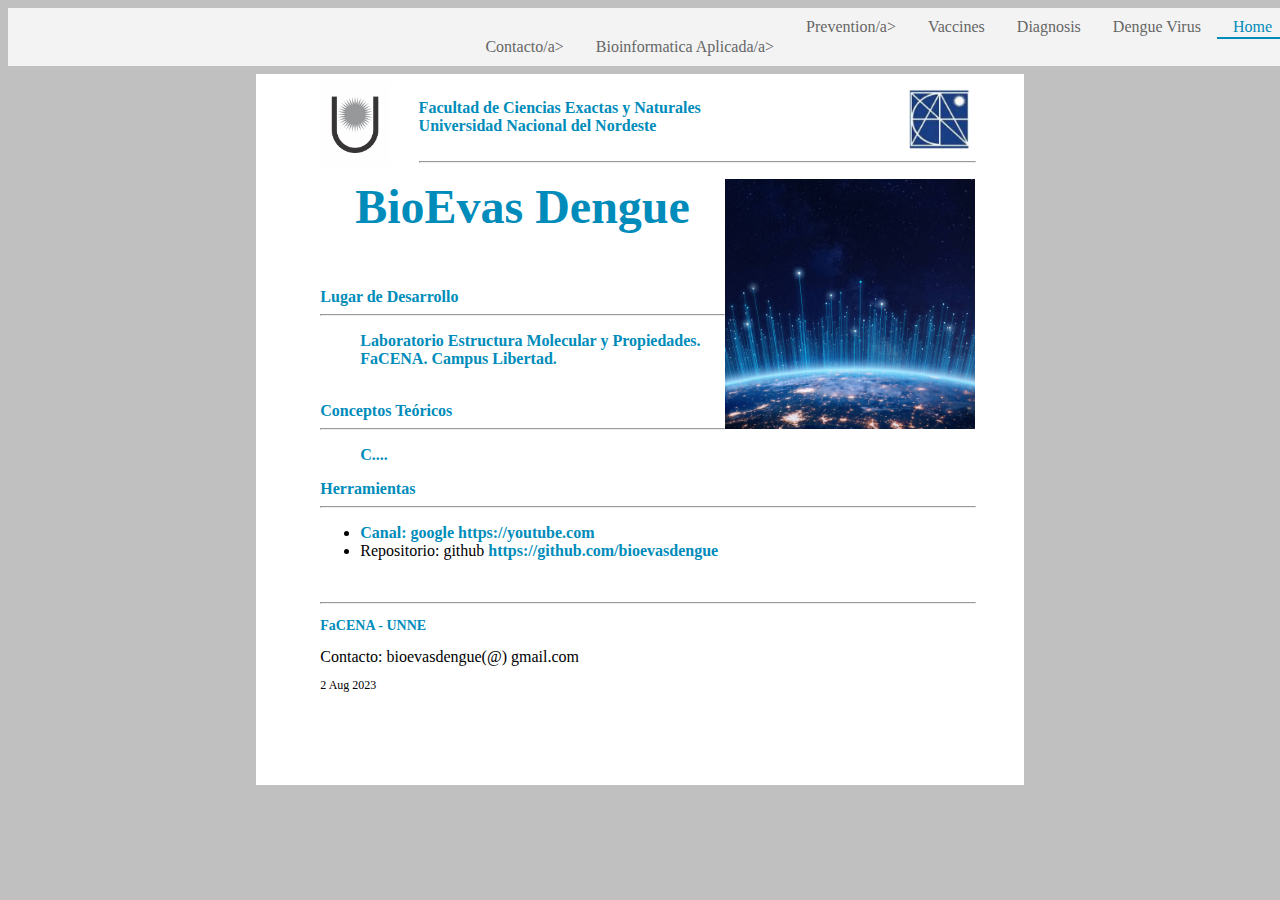
==== index.html @ 382a4e56 "first commits" ====
<!DOCTYPE html>
<html>
<head>
<title> 
BioEvas Dengue "EN CONSTRUCCIÓN"
</title>
<style type="text/css">
<!-- @import url('/software/emacs/manual.css'); -->
@import url('./style.css');
</style>
</head>
<body>
<ul  class="navbar">
  <li class="navbar"><a class="active" href="index.html">Home</a></li>
  <li class="navbar"><a href="dengue_virus.html">Dengue Virus</a></li>
  <li class="navbar"><a href="diagnosis.html"> Diagnosis</a></li>
  <li class="navbar"><a href="Vaccines.html"> Vaccines</a></li>
  <li class="navbar"><a href="prevention.html"> Prevention/a></li>
  <li class="navbar"><a href="bioinformatica.html"> Bioinformatica Aplicada/a></li>
  <li class="navbar"><a href="contacto.html"> Contacto/a></li>

</ul>

<div class="row">
  <div class="column1"><img src="unne.png" width="70" />  </div> 
  <div class="column2"><br><b><FONT SIZE=3 COLOR= #008CBA>  Facultad de Ciencias Exactas y Naturales <br>
Universidad Nacional del Nordeste</FONT></b></div>
  <div class="column3"><img src="facena2.png" width="70"style="padding-top:5px;" /> </div>
<!--  <div class="column"><img src="unne.png" width="70" align="right"  />  </div> -->
</div> <!-- <img src="facena.png" align="left" width="300" /> -->



<br>
<br>

<br>
<br>
<hr>
       <div class="article_content">
            <p><img src="conexion.jpg" align="right" width="250" style="padding-right:1px;"/>

<center>
<b><FONT SIZE=12 COLOR= #008CBA>  BioEvas Dengue </FONT></b><BR>
</center>
<br>
<br>

 <!-- <b><FONT SIZE=3 COLOR= #008CBA>  Facultad de Ciencias Exactas y Naturales y Agrimensura <br>
Universidad Nacional del Nordeste</FONT></b>-->

<!-- <hr>-->
<br>

Lugar de Desarrollo
<hr>
<ul>
  Laboratorio Estructura Molecular y Propiedades. FaCENA. Campus Libertad.
</ul>
<br>

Conceptos Te&oacutericos

<hr>
<ul>
  C.... <br>

</ul>




Herramientas 
<hr>


<ul>

<li>Canal: google  <A HREF=""> https://youtube.com</a> <br>

</li><li>Repositorio: github  <A HREF="https://github.com/bioevasdengue"> https://github.com/bioevasdengue</a> <br>

  </ul>


  
</ul>
<br>

</div>
<hr>
<p style="font-size:14px"> <A HREF="https://exa.unne.edu.ar/"> FaCENA - UNNE
</a>  </p>
Contacto: bioevasdengue(@) gmail.com


<p style="font-size:12px"> 2 Aug 2023 </p>
</body>
</html>
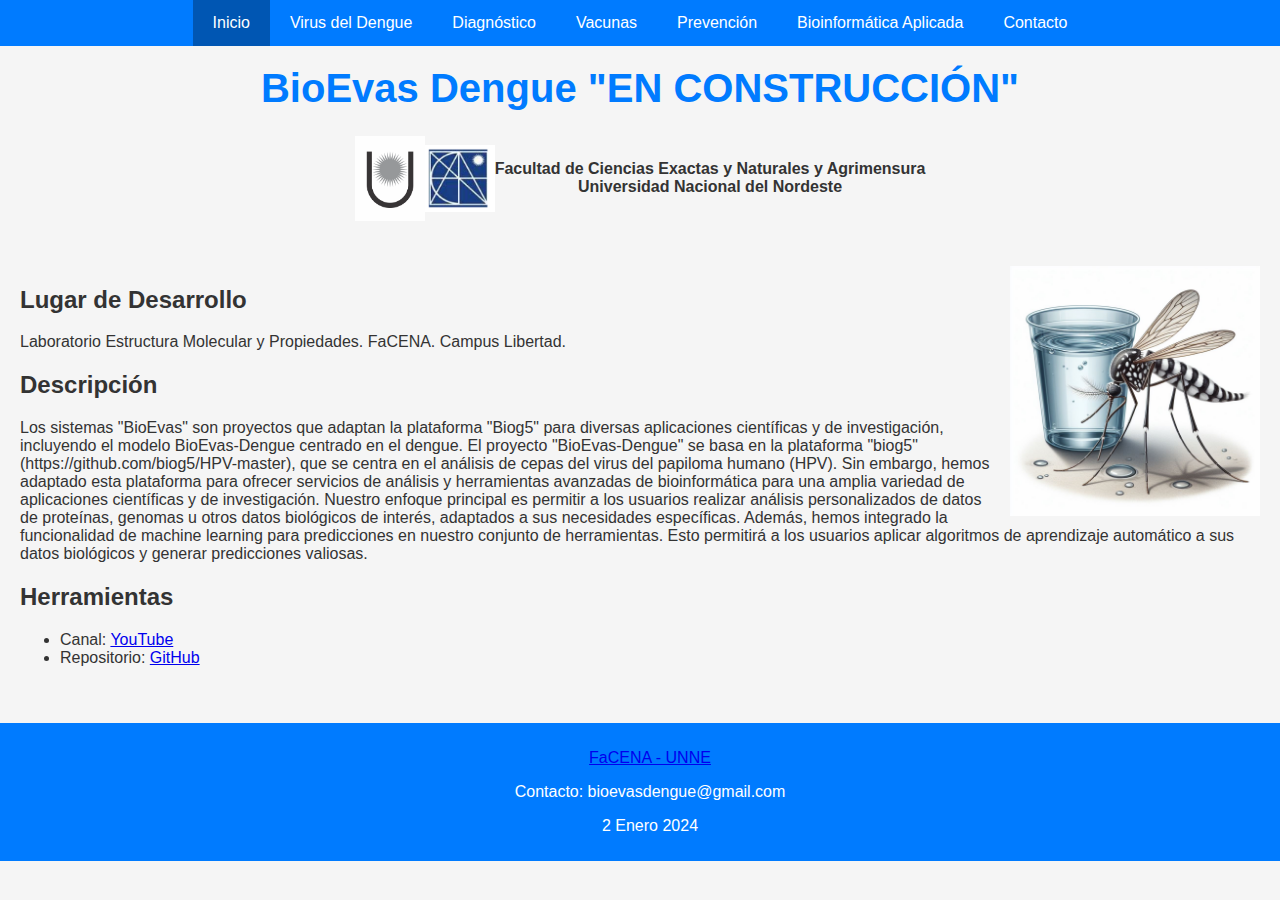
==== commit ae3baa9a: "first commits" ====
--- a/index.html
+++ b/index.html
@@ -1,101 +1,56 @@
 <!DOCTYPE html>
-<html>
+<html lang="es">
 <head>
-<title> 
-BioEvas Dengue "EN CONSTRUCCIÓN"
-</title>
-<style type="text/css">
-<!-- @import url('/software/emacs/manual.css'); -->
-@import url('./style.css');
-</style>
+    <meta charset="UTF-8">
+    <title>BioEvas Dengue "EN CONSTRUCCIÓN"</title>
+    <link rel="stylesheet" href="style.css">
 </head>
 <body>
-<ul  class="navbar">
-  <li class="navbar"><a class="active" href="index.html">Home</a></li>
-  <li class="navbar"><a href="dengue_virus.html">Dengue Virus</a></li>
-  <li class="navbar"><a href="diagnosis.html"> Diagnosis</a></li>
-  <li class="navbar"><a href="Vaccines.html"> Vaccines</a></li>
-  <li class="navbar"><a href="prevention.html"> Prevention/a></li>
-  <li class="navbar"><a href="bioinformatica.html"> Bioinformatica Aplicada/a></li>
-  <li class="navbar"><a href="contacto.html"> Contacto/a></li>
+    <nav class="navbar">
+        <ul>
+            <li><a class="active" href="index.html">Inicio</a></li>
+            <li><a href="dengue_virus.html">Virus del Dengue</a></li>
+            <li><a href="diagnosis.html">Diagnóstico</a></li>
+            <li><a href="vaccines.html">Vacunas</a></li>
+            <li><a href="prevention.html">Prevención</a></li>
+            <li><a href="bioinformatica.html">Bioinformática Aplicada</a></li>
+            <li><a href="contacto.html">Contacto</a></li>
+        </ul>
+    </nav>
+    <div class="header-container">
+        <h1>BioEvas Dengue "EN CONSTRUCCIÓN" </h1>
+    </div>
+    <div class="university-info">
+        <div class="university-logos">
+            <img src="unne.png" alt="Logo UNNE" width="70">
+            <img src="facena2.png" alt="Logo FACENA" width="70">
+        </div>
+        <p class="university-text">
+            <b>Facultad de Ciencias Exactas y Naturales y Agrimensura<br>Universidad Nacional del Nordeste</b>
+        </p>
+    </div>
+    <div class="content">
+        <img src="dengue_v1.png" alt="Imagen del mosquito" style="float:right; margin-left: 20px;" width="250">
+        <h2>Lugar de Desarrollo</h2>
+        <p>Laboratorio Estructura Molecular y Propiedades. FaCENA. Campus Libertad.</p>
+        <h2>Descripción </h2>
+        <p>Los sistemas "BioEvas" son proyectos que adaptan la plataforma "Biog5" para diversas aplicaciones científicas y de investigación, incluyendo el modelo BioEvas-Dengue centrado en el dengue.
 
-</ul>
+El proyecto "BioEvas-Dengue" se basa en la plataforma "biog5" (https://github.com/biog5/HPV-master), que se centra en el análisis de cepas del virus del papiloma humano (HPV). Sin embargo, hemos adaptado esta plataforma para ofrecer servicios de análisis y herramientas avanzadas de bioinformática para una amplia variedad de aplicaciones científicas y de investigación. Nuestro enfoque principal es permitir a los usuarios realizar análisis personalizados de datos de proteínas, genomas u otros datos biológicos de interés, adaptados a sus necesidades específicas.
 
-<div class="row">
-  <div class="column1"><img src="unne.png" width="70" />  </div> 
-  <div class="column2"><br><b><FONT SIZE=3 COLOR= #008CBA>  Facultad de Ciencias Exactas y Naturales <br>
-Universidad Nacional del Nordeste</FONT></b></div>
-  <div class="column3"><img src="facena2.png" width="70"style="padding-top:5px;" /> </div>
-<!--  <div class="column"><img src="unne.png" width="70" align="right"  />  </div> -->
-</div> <!-- <img src="facena.png" align="left" width="300" /> -->
+Además, hemos integrado la funcionalidad de machine learning para predicciones en nuestro conjunto de herramientas. Esto permitirá a los usuarios aplicar algoritmos de aprendizaje automático a sus datos biológicos y generar predicciones valiosas.
 
-
-
-<br>
-<br>
-
-<br>
-<br>
-<hr>
-       <div class="article_content">
-            <p><img src="conexion.jpg" align="right" width="250" style="padding-right:1px;"/>
-
-<center>
-<b><FONT SIZE=12 COLOR= #008CBA>  BioEvas Dengue </FONT></b><BR>
-</center>
-<br>
-<br>
-
- <!-- <b><FONT SIZE=3 COLOR= #008CBA>  Facultad de Ciencias Exactas y Naturales y Agrimensura <br>
-Universidad Nacional del Nordeste</FONT></b>-->
-
-<!-- <hr>-->
-<br>
-
-Lugar de Desarrollo
-<hr>
-<ul>
-  Laboratorio Estructura Molecular y Propiedades. FaCENA. Campus Libertad.
-</ul>
-<br>
-
-Conceptos Te&oacutericos
-
-<hr>
-<ul>
-  C.... <br>
-
-</ul>
-
-
-
-
-Herramientas 
-<hr>
-
-
-<ul>
-
-<li>Canal: google  <A HREF=""> https://youtube.com</a> <br>
-
-</li><li>Repositorio: github  <A HREF="https://github.com/bioevasdengue"> https://github.com/bioevasdengue</a> <br>
-
-  </ul>
-
-
-  
-</ul>
-<br>
-
-</div>
-<hr>
-<p style="font-size:14px"> <A HREF="https://exa.unne.edu.ar/"> FaCENA - UNNE
-</a>  </p>
-Contacto: bioevasdengue(@) gmail.com
-
-
-<p style="font-size:12px"> 2 Aug 2023 </p>
+</p>
+        <h2>Herramientas</h2>
+        <ul>
+            <li>Canal: <a href="https://youtube.com">YouTube</a></li>
+            <li>Repositorio: <a href="https://github.com/bioevasdengue">GitHub</a></li>
+        </ul>
+    </div>
+    <footer>
+        <p><a href="https://exa.unne.edu.ar/">FaCENA - UNNE</a></p>
+        <p>Contacto: bioevasdengue@gmail.com</p>
+        <p>2 Enero 2024</p>
+    </footer>
 </body>
 </html>
-
-
--- a/style.css
+++ b/style.css
@@ -0,0 +1,100 @@
+body {
+  font-family: Arial, sans-serif;
+  margin: 0;
+  padding: 0;
+  background-color: #f5f5f5;
+  color: #333;
+}
+
+.navbar {
+  background-color: #007bff;
+  overflow: hidden;
+}
+
+.navbar ul {
+  list-style-type: none;
+  padding: 0;
+  margin: 0;
+  display: flex;
+  justify-content: center;
+}
+
+.navbar li {
+  float: left;
+}
+
+.navbar li a {
+  display: block;
+  color: white;
+  text-align: center;
+  padding: 14px 20px;
+  text-decoration: none;
+}
+
+.navbar li a:hover,
+.navbar li a.active {
+  background-color: #0056b3;
+}
+
+.header-container h1 {
+  text-align: center;
+  color: #007bff;
+  /* Celeste */
+  font-size: 2.5em;
+  /* Aumenta el tamaño del título */
+  margin: 20px 0;
+}
+
+.university-info {
+  display: flex;
+  justify-content: center;
+  align-items: center;
+  flex-wrap: wrap;
+  /* Asegura que el contenido se ajuste en pantallas pequeñas */
+  text-align: center;
+  margin: 20px 0;
+}
+
+/* .university-logos {
+  display: flex;
+  flex-direction: column;
+  align-items: center;
+  margin-right: 15px;
+}
+*/
+
+.university-logos img {
+  margin: 5px 0;
+  /* Espacio entre los logos */
+}
+
+.university-text {
+  max-width: 60%;
+}
+
+.content {
+  padding: 20px;
+}
+
+footer {
+  background-color: #007bff;
+  color: white;
+  text-align: center;
+  padding: 10px;
+  position: relative;
+  /* Cambio sugerido para evitar que el footer cubra contenido */
+  width: 100%;
+  clear: both;
+  /* Asegura que el footer se sitúe abajo de todo */
+  margin-top: 20px;
+  /* Espacio antes del footer */
+}
+
+.university-logos {
+  display: flex;
+  flex-direction: row;
+  /* Cambiado de column a row */
+  align-items: center;
+  justify-content: center;
+  /* Asegura que los logos estén centrados y juntos */
+}
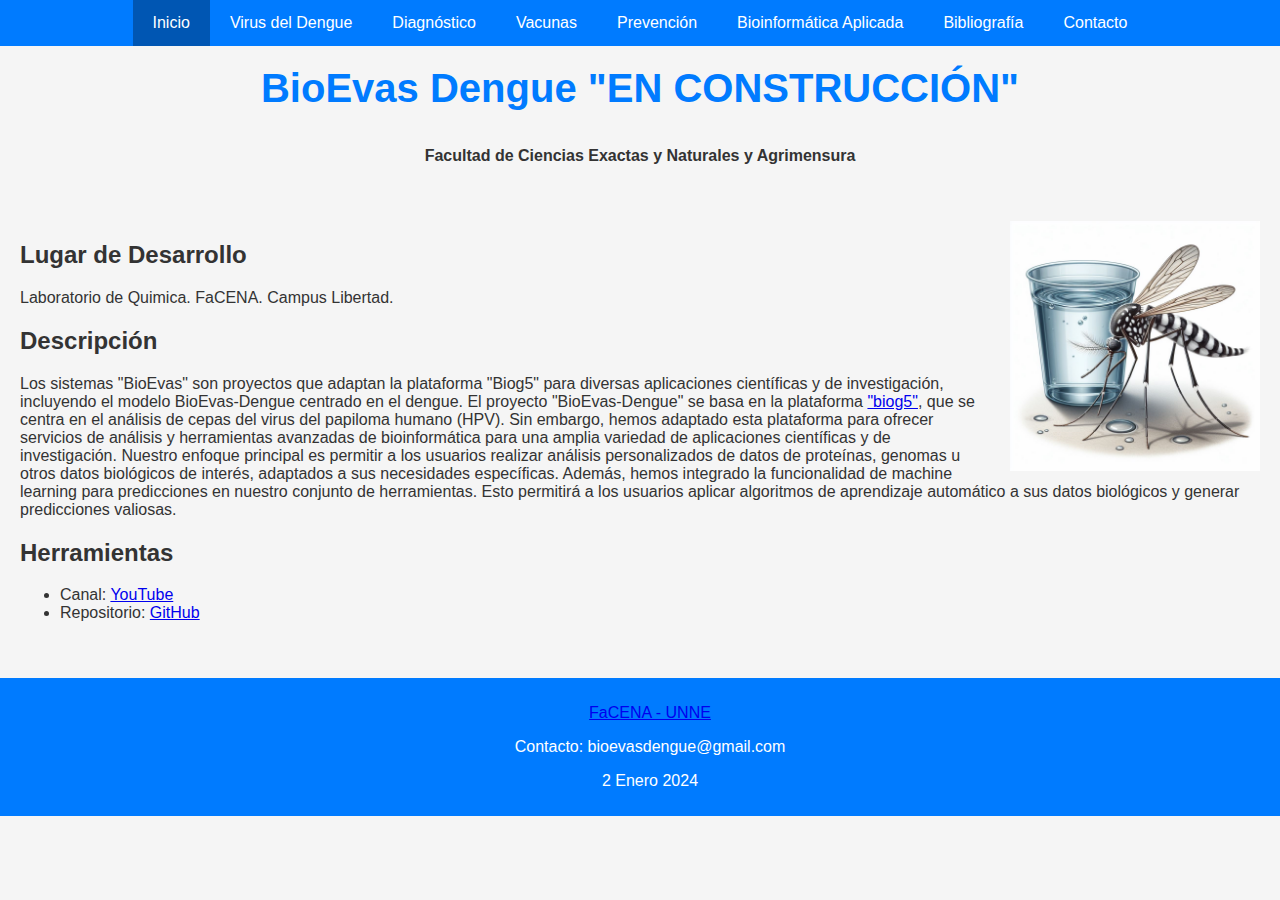
==== commit a48cfcfe: "update" ====
--- a/index.html
+++ b/index.html
@@ -1,10 +1,12 @@
 <!DOCTYPE html>
 <html lang="es">
+
 <head>
-    <meta charset="UTF-8">
+    <meta charset="UTF-8" />
     <title>BioEvas Dengue "EN CONSTRUCCIÓN"</title>
-    <link rel="stylesheet" href="style.css">
+    <link rel="stylesheet" href="style.css" />
 </head>
+
 <body>
     <nav class="navbar">
         <ul>
@@ -14,37 +16,46 @@
             <li><a href="vaccines.html">Vacunas</a></li>
             <li><a href="prevention.html">Prevención</a></li>
             <li><a href="bioinformatica.html">Bioinformática Aplicada</a></li>
+            <li><a href="bibliografia.html">Bibliografía</a></li>
             <li><a href="contacto.html">Contacto</a></li>
         </ul>
     </nav>
     <div class="header-container">
-        <h1>BioEvas Dengue "EN CONSTRUCCIÓN" </h1>
+        <h1>BioEvas Dengue "EN CONSTRUCCIÓN"</h1>
     </div>
     <div class="university-info">
         <div class="university-logos">
-            <img src="unne.png" alt="Logo UNNE" width="70">
-            <img src="facena2.png" alt="Logo FACENA" width="70">
+           <!-- 
+            <img src="img/unne.png" alt="Logo UNNE" width="70" />
+            <img src="img/facena2.png" alt="Logo FACENA" width="70" />
+            -->
         </div>
+
         <p class="university-text">
-            <b>Facultad de Ciencias Exactas y Naturales y Agrimensura<br>Universidad Nacional del Nordeste</b>
+            <b>Facultad de Ciencias Exactas y Naturales y Agrimensura</b>
+            <!-- <br />Universidad Nacional del Nordeste -->
         </p>
     </div>
     <div class="content">
-        <img src="dengue_v1.png" alt="Imagen del mosquito" style="float:right; margin-left: 20px;" width="250">
+        <img src="img/dengue_v1.png" alt="Imagen del mosquito" style="float: right; margin-left: 20px" width="250" />
         <h2>Lugar de Desarrollo</h2>
-        <p>Laboratorio Estructura Molecular y Propiedades. FaCENA. Campus Libertad.</p>
-        <h2>Descripción </h2>
-        <p>Los sistemas "BioEvas" son proyectos que adaptan la plataforma "Biog5" para diversas aplicaciones científicas y de investigación, incluyendo el modelo BioEvas-Dengue centrado en el dengue.
-
-El proyecto "BioEvas-Dengue" se basa en la plataforma "biog5" (https://github.com/biog5/HPV-master), que se centra en el análisis de cepas del virus del papiloma humano (HPV). Sin embargo, hemos adaptado esta plataforma para ofrecer servicios de análisis y herramientas avanzadas de bioinformática para una amplia variedad de aplicaciones científicas y de investigación. Nuestro enfoque principal es permitir a los usuarios realizar análisis personalizados de datos de proteínas, genomas u otros datos biológicos de interés, adaptados a sus necesidades específicas.
-
-Además, hemos integrado la funcionalidad de machine learning para predicciones en nuestro conjunto de herramientas. Esto permitirá a los usuarios aplicar algoritmos de aprendizaje automático a sus datos biológicos y generar predicciones valiosas.
-
-</p>
+        <p>
+            Laboratorio de Quimica. FaCENA. Campus Libertad.
+        </p>
+        <h2>Descripción</h2>
+        <p>
+            Los sistemas "BioEvas" son proyectos que adaptan la plataforma "Biog5" para diversas aplicaciones científicas y de investigación, incluyendo el modelo BioEvas-Dengue centrado en el dengue. El proyecto "BioEvas-Dengue" se basa en la plataforma
+            <a href="https://github.com/biog5/HPV-master">"biog5"</a>, que se centra en el análisis de cepas del virus del papiloma humano (HPV). Sin embargo, hemos adaptado esta plataforma para ofrecer servicios de análisis y herramientas avanzadas de
+            bioinformática para una amplia variedad de aplicaciones científicas y de investigación. Nuestro enfoque principal es permitir a los usuarios realizar análisis personalizados de datos de proteínas, genomas u otros datos biológicos de interés,
+            adaptados a sus necesidades específicas. Además, hemos integrado la funcionalidad de machine learning para predicciones en nuestro conjunto de herramientas. Esto permitirá a los usuarios aplicar algoritmos de aprendizaje automático a sus datos
+            biológicos y generar predicciones valiosas.
+        </p>
         <h2>Herramientas</h2>
         <ul>
             <li>Canal: <a href="https://youtube.com">YouTube</a></li>
-            <li>Repositorio: <a href="https://github.com/bioevasdengue">GitHub</a></li>
+            <li>
+                Repositorio: <a href="https://github.com/bioevasdengue">GitHub</a>
+            </li>
         </ul>
     </div>
     <footer>
@@ -53,4 +64,5 @@
         <p>2 Enero 2024</p>
     </footer>
 </body>
-</html>
+
+</html>--- a/style.css
+++ b/style.css
@@ -98,3 +98,14 @@
   justify-content: center;
   /* Asegura que los logos estén centrados y juntos */
 }
+
+
+figure, video {
+    display: block;
+    margin: auto;
+    text-align: center;
+}
+
+figcaption {
+    text-align: center;
+}
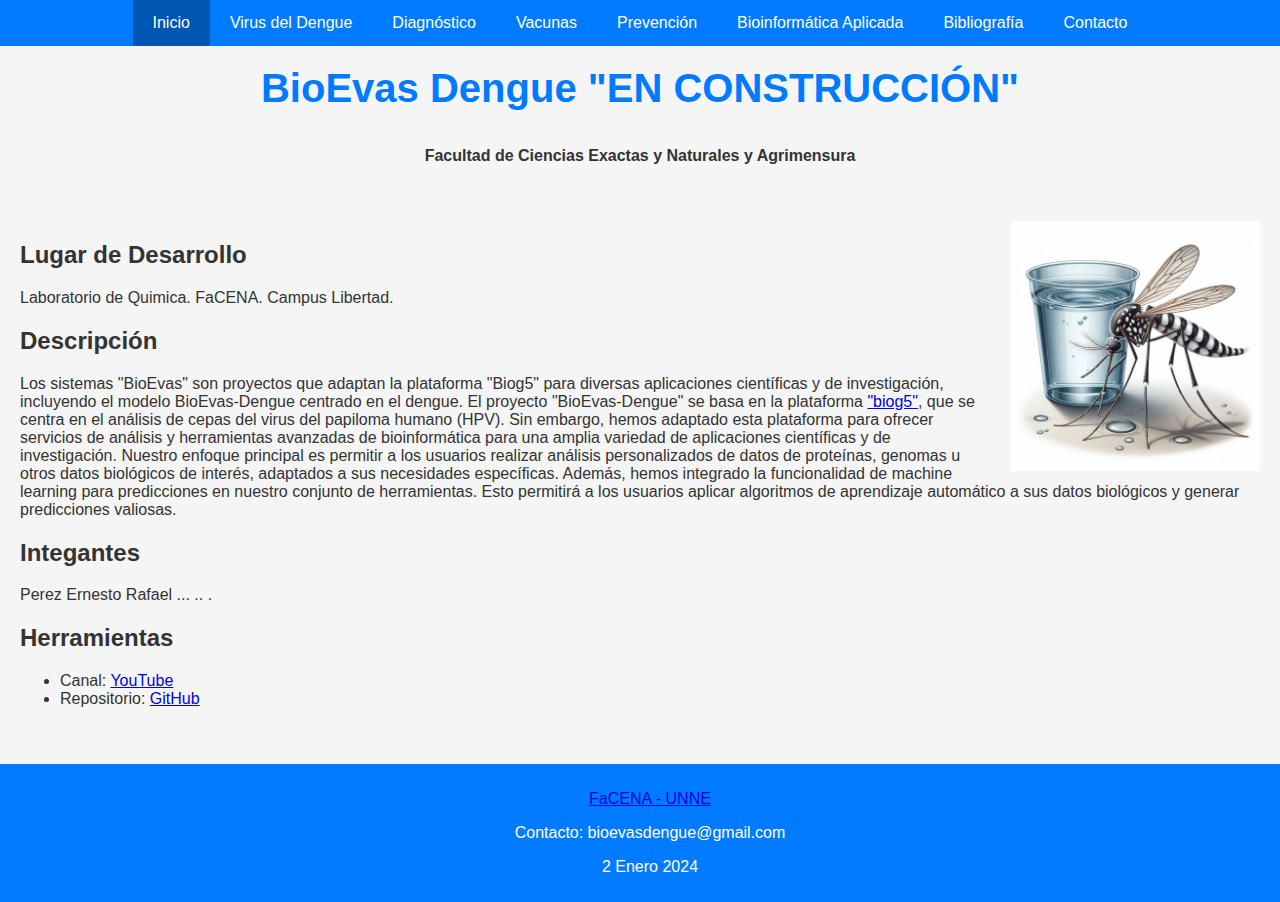
==== commit 4331a2a5: "update" ====
--- a/index.html
+++ b/index.html
@@ -50,6 +50,13 @@
             adaptados a sus necesidades específicas. Además, hemos integrado la funcionalidad de machine learning para predicciones en nuestro conjunto de herramientas. Esto permitirá a los usuarios aplicar algoritmos de aprendizaje automático a sus datos
             biológicos y generar predicciones valiosas.
         </p>
+        <h2>Integantes</h2>
+        <p>
+            Perez Ernesto Rafael
+            ...
+            ..
+            .
+        </p>
         <h2>Herramientas</h2>
         <ul>
             <li>Canal: <a href="https://youtube.com">YouTube</a></li>
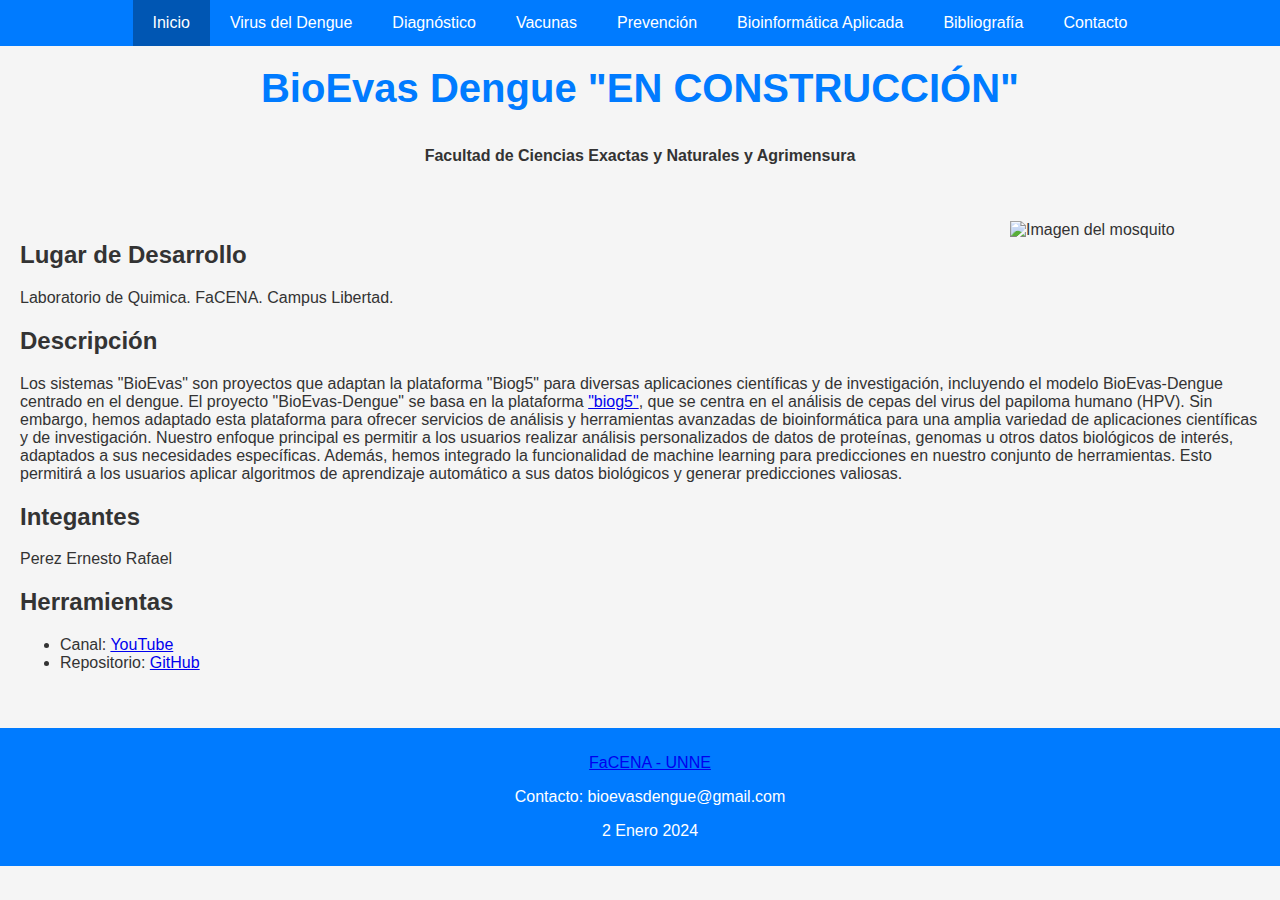
==== commit 0d592265: "update" ====
--- a/index.html
+++ b/index.html
@@ -37,7 +37,7 @@
         </p>
     </div>
     <div class="content">
-        <img src="img/dengue_v1.png" alt="Imagen del mosquito" style="float: right; margin-left: 20px" width="250" />
+        <img src="img/dengue_v3.png" alt="Imagen del mosquito" style="float: right; margin-left: 20px" width="250" />
         <h2>Lugar de Desarrollo</h2>
         <p>
             Laboratorio de Quimica. FaCENA. Campus Libertad.
@@ -53,9 +53,6 @@
         <h2>Integantes</h2>
         <p>
             Perez Ernesto Rafael
-            ...
-            ..
-            .
         </p>
         <h2>Herramientas</h2>
         <ul>
